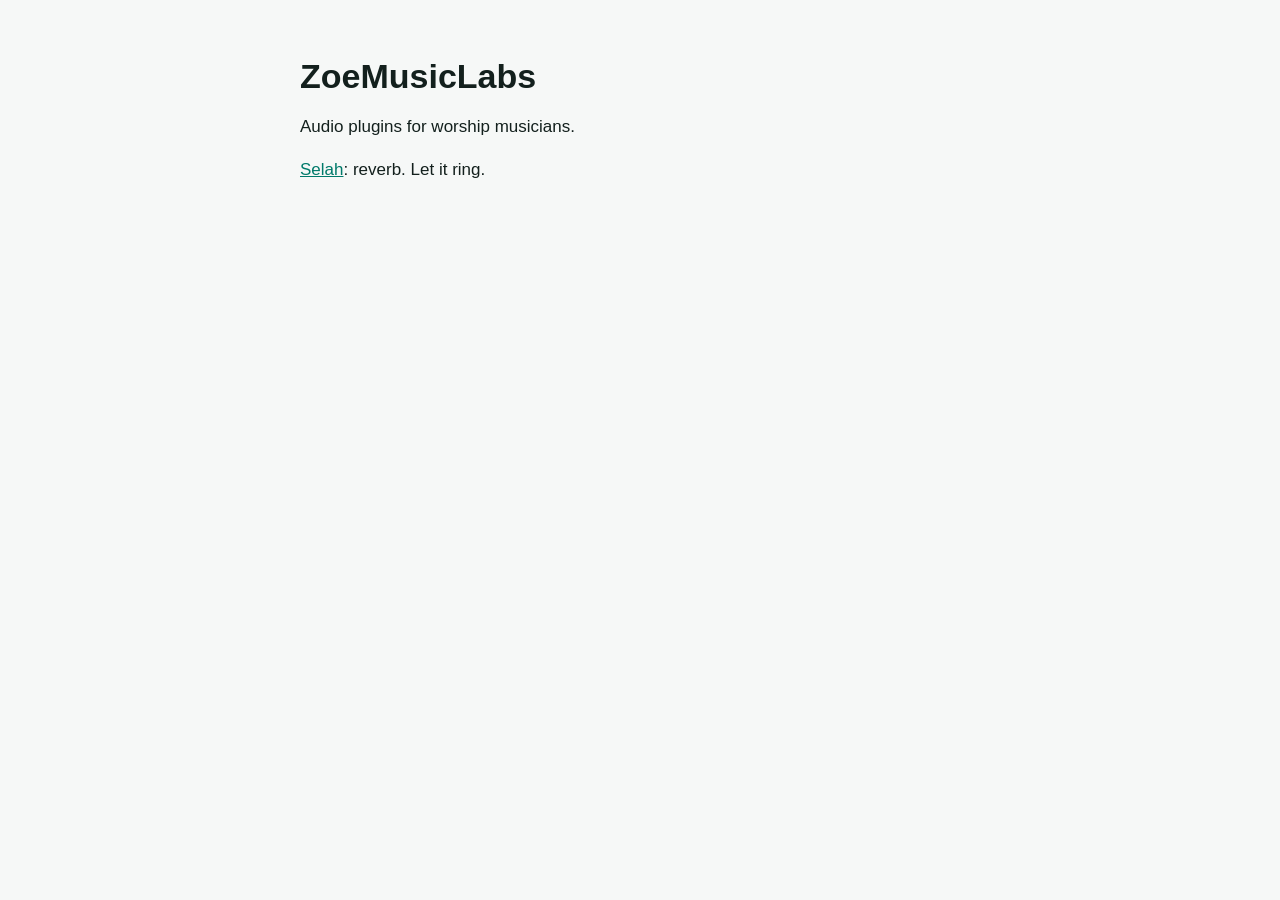
==== index.html @ 8abd122c "Selah support and privacy pages Co-Authored-By: Claude Opus 5.5 (1M context) <noreply@anthropic.com>" ====
<!doctype html>
<html lang="en">
<head>
  <meta charset="utf-8">
  <meta name="viewport" content="width=device-width, initial-scale=1">
  <title>ZoeMusicLabs</title>
  <link rel="stylesheet" href="selah/style.css">
</head>
<body>
  <main>
    <h1>ZoeMusicLabs</h1>
    <p>Audio plugins for worship musicians.</p>
    <p><a href="selah/">Selah</a>: reverb. Let it ring.</p>
  </main>
</body>
</html>
---- selah/style.css ----
/* Selah's support pages: the suite's Sanctuary theme (docs/design). */
:root {
  --ground: #0f1417;
  --surface: #172025;
  --ink: #e9efee;
  --ink-muted: #a5b3b1;
  --accent: #4fd1bd;
  --line: #2a363b;
  color-scheme: dark light;
}
@media (prefers-color-scheme: light) {
  :root {
    --ground: #f6f8f7;
    --surface: #ffffff;
    --ink: #13201d;
    --ink-muted: #4d5d59;
    --accent: #007a6a;
    --line: #d6dfdc;
  }
}
* { box-sizing: border-box; }
body {
  margin: 0;
  background: var(--ground);
  color: var(--ink);
  font: 17px/1.55 -apple-system, BlinkMacSystemFont, "Helvetica Neue", sans-serif;
}
main { max-width: 720px; margin: 0 auto; padding: 48px 20px 64px; }
.wordmark { letter-spacing: 0.32em; font-weight: 600; font-size: 15px; color: var(--accent); }
h1 { font-size: 34px; line-height: 1.2; margin: 8px 0 4px; }
h2 { font-size: 21px; margin: 36px 0 8px; }
p, li { color: var(--ink); }
.muted { color: var(--ink-muted); }
a { color: var(--accent); }
section.card {
  background: var(--surface);
  border: 1px solid var(--line);
  border-radius: 12px;
  padding: 4px 20px 12px;
  margin-top: 24px;
}
footer { margin-top: 48px; font-size: 14px; color: var(--ink-muted); }
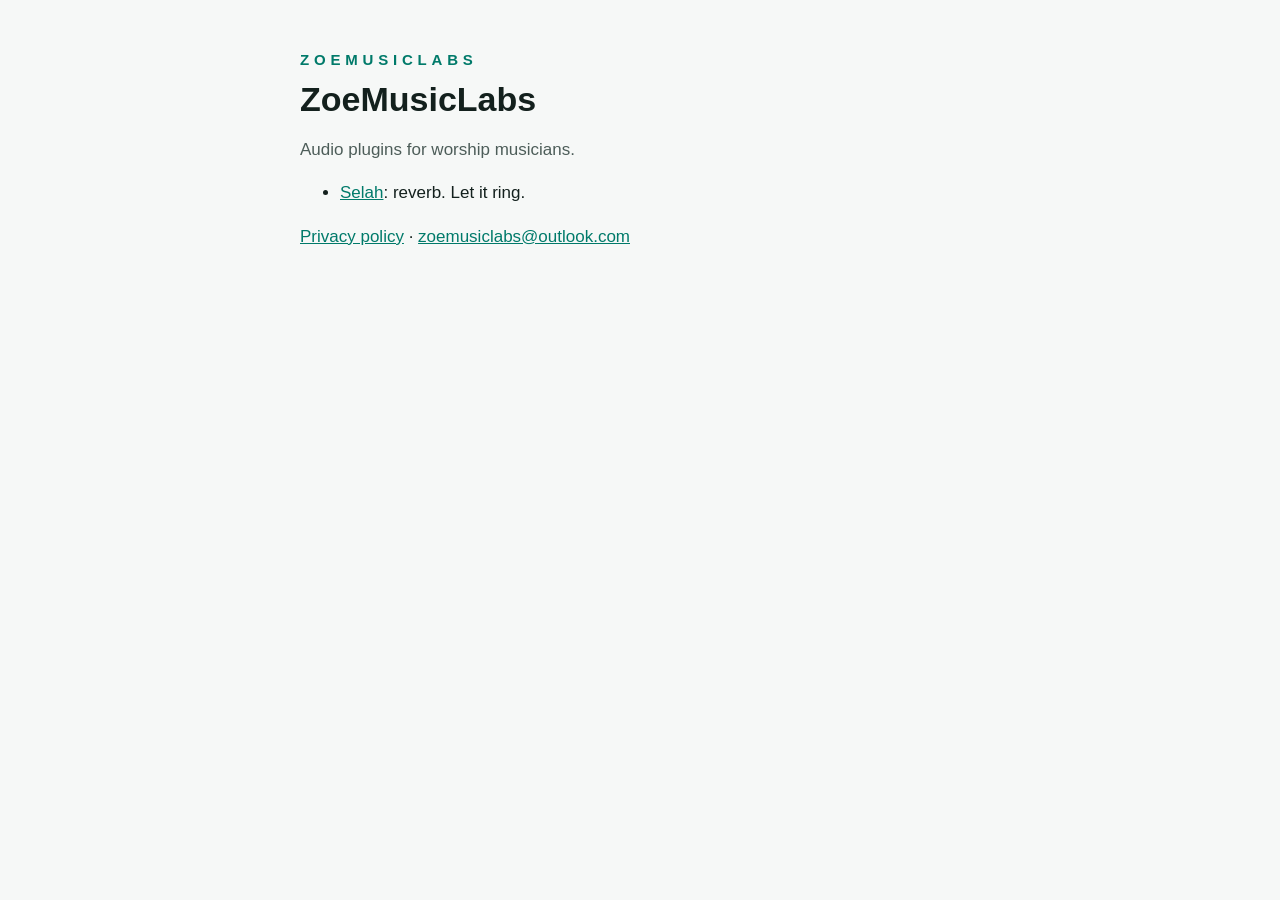
==== commit dac60665: "One privacy policy for every ZoeMusicLabs app (US-11.1.4) Moves the privacy policy from selah/privac" ====
--- a/index.html
+++ b/index.html
@@ -1,16 +1,21 @@
 <!doctype html>
 <html lang="en">
 <head>
-  <meta charset="utf-8">
-  <meta name="viewport" content="width=device-width, initial-scale=1">
-  <title>ZoeMusicLabs</title>
-  <link rel="stylesheet" href="selah/style.css">
+<meta charset="utf-8">
+<meta name="viewport" content="width=device-width, initial-scale=1">
+<title>ZoeMusicLabs</title>
+<meta name="description" content="Audio plugins for worship musicians.">
+<link rel="stylesheet" href="style.css">
 </head>
 <body>
-  <main>
-    <h1>ZoeMusicLabs</h1>
-    <p>Audio plugins for worship musicians.</p>
-    <p><a href="selah/">Selah</a>: reverb. Let it ring.</p>
-  </main>
+<main>
+  <div class="wordmark">ZOEMUSICLABS</div>
+  <h1>ZoeMusicLabs</h1>
+  <p class="muted">Audio plugins for worship musicians.</p>
+  <ul>
+    <li><a href="selah/">Selah</a>: reverb. Let it ring.</li>
+  </ul>
+  <p><a href="privacy/">Privacy policy</a> · <a href="mailto:zoemusiclabs@outlook.com">zoemusiclabs@outlook.com</a></p>
+</main>
 </body>
 </html>
--- a/style.css
+++ b/style.css
@@ -0,0 +1,42 @@
+/* ZoeMusicLabs support pages: the suite's Sanctuary theme (docs/design). */
+:root {
+  --ground: #0f1417;
+  --surface: #172025;
+  --ink: #e9efee;
+  --ink-muted: #a5b3b1;
+  --accent: #4fd1bd;
+  --line: #2a363b;
+  color-scheme: dark light;
+}
+@media (prefers-color-scheme: light) {
+  :root {
+    --ground: #f6f8f7;
+    --surface: #ffffff;
+    --ink: #13201d;
+    --ink-muted: #4d5d59;
+    --accent: #007a6a;
+    --line: #d6dfdc;
+  }
+}
+* { box-sizing: border-box; }
+body {
+  margin: 0;
+  background: var(--ground);
+  color: var(--ink);
+  font: 17px/1.55 -apple-system, BlinkMacSystemFont, "Helvetica Neue", sans-serif;
+}
+main { max-width: 720px; margin: 0 auto; padding: 48px 20px 64px; }
+.wordmark { letter-spacing: 0.32em; font-weight: 600; font-size: 15px; color: var(--accent); }
+h1 { font-size: 34px; line-height: 1.2; margin: 8px 0 4px; }
+h2 { font-size: 21px; margin: 36px 0 8px; }
+p, li { color: var(--ink); }
+.muted { color: var(--ink-muted); }
+a { color: var(--accent); }
+section.card {
+  background: var(--surface);
+  border: 1px solid var(--line);
+  border-radius: 12px;
+  padding: 4px 20px 12px;
+  margin-top: 24px;
+}
+footer { margin-top: 48px; font-size: 14px; color: var(--ink-muted); }
